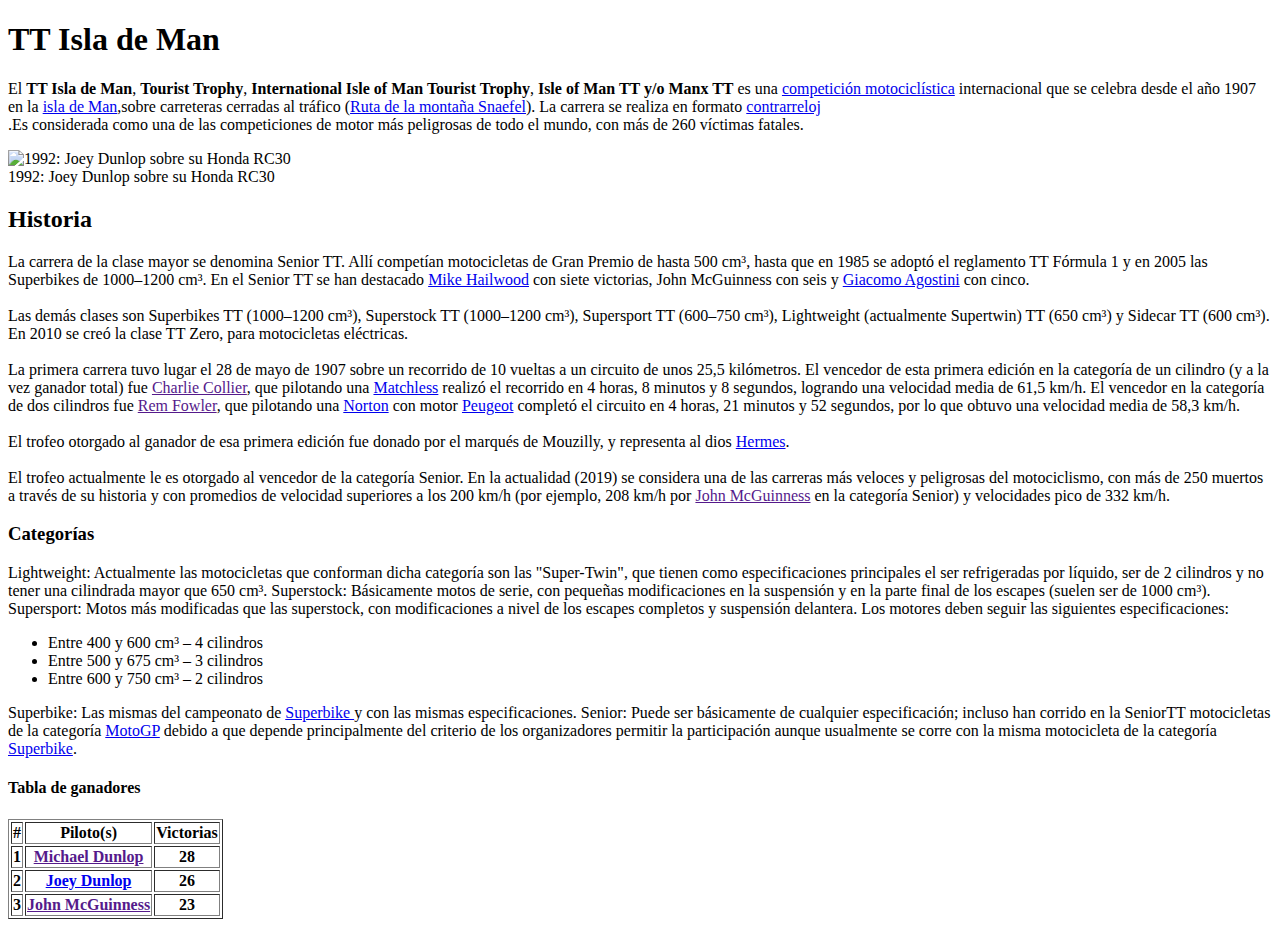
==== tp-1/index.html @ a5e5cebb "Create index.html" ====
<!DOCTYPE html>
<html lang="en">
<head>
    <meta charset="UTF-8">
    <meta http-equiv="X-UA-Compatible" content="IE=edge">
    <meta name="viewport" content="width=device-width, initial-scale=1.0">
    <title>TT Isla de Man - Wikipedia, la enciclopedia libre</title>
</head>
<body>
    <h1>TT Isla de Man</h1>
    <div>
        <p>El <strong>TT Isla de Man</strong>, <strong>Tourist Trophy</strong>, <strong>International Isle of Man Tourist Trophy</strong>, <strong>Isle of Man TT y/o Manx TT</strong>  es una <a href="https://es.wikipedia.org/wiki/Motociclismo_deportivo">competición motociclística</a> internacional
            que se celebra desde el año 1907 en la <a href="https://es.wikipedia.org/wiki/Isla_de_Man">isla de Man</a>,sobre carreteras cerradas al tráfico (<a href="https://es.wikipedia.org/wiki/Snaefell_Mountain_Course">Ruta de la montaña Snaefel</a>). 
            La carrera se realiza en formato <a href="https://es.wikipedia.org/wiki/Competici%C3%B3n_contrarreloj">contrarreloj</a><br>.Es considerada como una de las competiciones de motor más peligrosas de todo el mundo, con más de 260 víctimas fatales.
        </p>
        <p><img src="motociclista.jpg" alt="1992: Joey Dunlop sobre su Honda RC30"><br> 1992: Joey Dunlop sobre su Honda RC30</p>
    </div>
    <div>
    <h2>Historia</h2>
    <p>
        La carrera de la clase mayor se denomina Senior TT. Allí competían motocicletas de Gran Premio de hasta 500 cm³, hasta que en 1985 se adoptó el reglamento TT Fórmula 1 y en 2005 las Superbikes de 1000–1200 cm³. 
        En el Senior TT se han destacado <a href="https://es.wikipedia.org/wiki/Mike_Hailwood">Mike Hailwood</a> con siete victorias, John McGuinness con seis y <a href="https://es.wikipedia.org/wiki/Giacomo_Agostini">Giacomo Agostini</a> con cinco. <br><br>
        Las demás clases son Superbikes TT (1000–1200 cm³), Superstock TT (1000–1200 cm³), Supersport TT (600–750 cm³), Lightweight (actualmente Supertwin) TT (650 cm³) y Sidecar TT (600 cm³).
         En 2010 se creó la clase TT Zero, para motocicletas eléctricas. <br><br>
        La primera carrera tuvo lugar el 28 de mayo de 1907 sobre un recorrido de 10 vueltas a un circuito de unos 25,5 kilómetros.
        El vencedor de esta primera edición en la categoría de un cilindro (y a la vez ganador total) fue <a href="">Charlie Collier</a>, que pilotando una <a href="https://es.wikipedia.org/wiki/Matchless">Matchless</a> realizó el recorrido en 4 horas, 8 minutos y 8 segundos, logrando una velocidad media de 61,5 km/h.
        El vencedor en la categoría de dos cilindros fue <a href="">Rem Fowler</a>, que pilotando una <a href="https://es.wikipedia.org/wiki/Norton_Motorcycle_Company">Norton</a> con motor <a href="https://es.wikipedia.org/wiki/Peugeot">Peugeot</a> completó el circuito en 4 horas, 21 minutos y 52 segundos, por lo que obtuvo una velocidad media de 58,3 km/h. <br><br>
        El trofeo otorgado al ganador de esa primera edición fue donado por el marqués de Mouzilly, y representa al dios <a href="https://es.wikipedia.org/wiki/Hermes">Hermes</a>. <br><br>
        El trofeo actualmente le es otorgado al vencedor de la categoría Senior.
        En la actualidad (2019) se considera una de las carreras más veloces y peligrosas del motociclismo, con más de 250 muertos a través de su historia y con promedios de velocidad superiores a los 200 km/h (por ejemplo, 208 km/h por <a href="">John McGuinness</a> en la categoría Senior) y velocidades pico de 332 km/h.
    </p>
    </div>
    <div>
        <h3>Categorías</h3>
        <p>Lightweight: Actualmente las motocicletas que conforman dicha categoría son las "Super-Twin", que tienen como especificaciones principales el ser refrigeradas por líquido, ser de 2 cilindros y no tener una cilindrada mayor que 650 cm³.

            Superstock: Básicamente motos de serie, con pequeñas modificaciones en la suspensión y en la parte final de los escapes (suelen ser de 1000 cm³).
            
            Supersport: Motos más modificadas que las superstock, con modificaciones a nivel de los escapes completos y suspensión delantera. Los motores deben seguir las siguientes especificaciones:
            
           <ul>
               <li>Entre 400 y 600 cm³ – 4 cilindros</li>
               <li>Entre 500 y 675 cm³ – 3 cilindros</li>
               <li>Entre 600 y 750 cm³ – 2 cilindros</li>
           </ul> 
            Superbike: Las mismas del campeonato de <a href="https://es.wikipedia.org/wiki/Superbike">Superbike </a> y con las mismas especificaciones.
            
            Senior: Puede ser básicamente de cualquier especificación; incluso han corrido en la SeniorTT motocicletas de la categoría <a href="https://es.wikipedia.org/wiki/MotoGP">MotoGP</a> debido a que depende principalmente del criterio de los organizadores permitir la participación aunque usualmente se corre con la misma motocicleta de la categoría 
            <a href="https://es.wikipedia.org/wiki/Superbike">Superbike</a>.
        </p>
    </div>
    <div>
        <h4>Tabla de ganadores</h4>
        <table border="1">
        <tr>
            <th>#</th>
            <th>Piloto(s)</th>
            <th>Victorias</th>
        </tr>
        <tr>
            <th>1</th>
            <th><a href="">Michael Dunlop</a></th>
            <th>28</th>
        </tr>
        <tr>
            <th>2</th>
            <th><a href="https://es.wikipedia.org/wiki/Joey_Dunlop">Joey Dunlop</a></th>
            <th>26</th>
        </tr>
        <tr>
            <th>3</th>
            <th><a href="">John McGuinness</a></th>
            <th>23</th>
        </tr>
        </table>  
    </div>

</body>
</html>
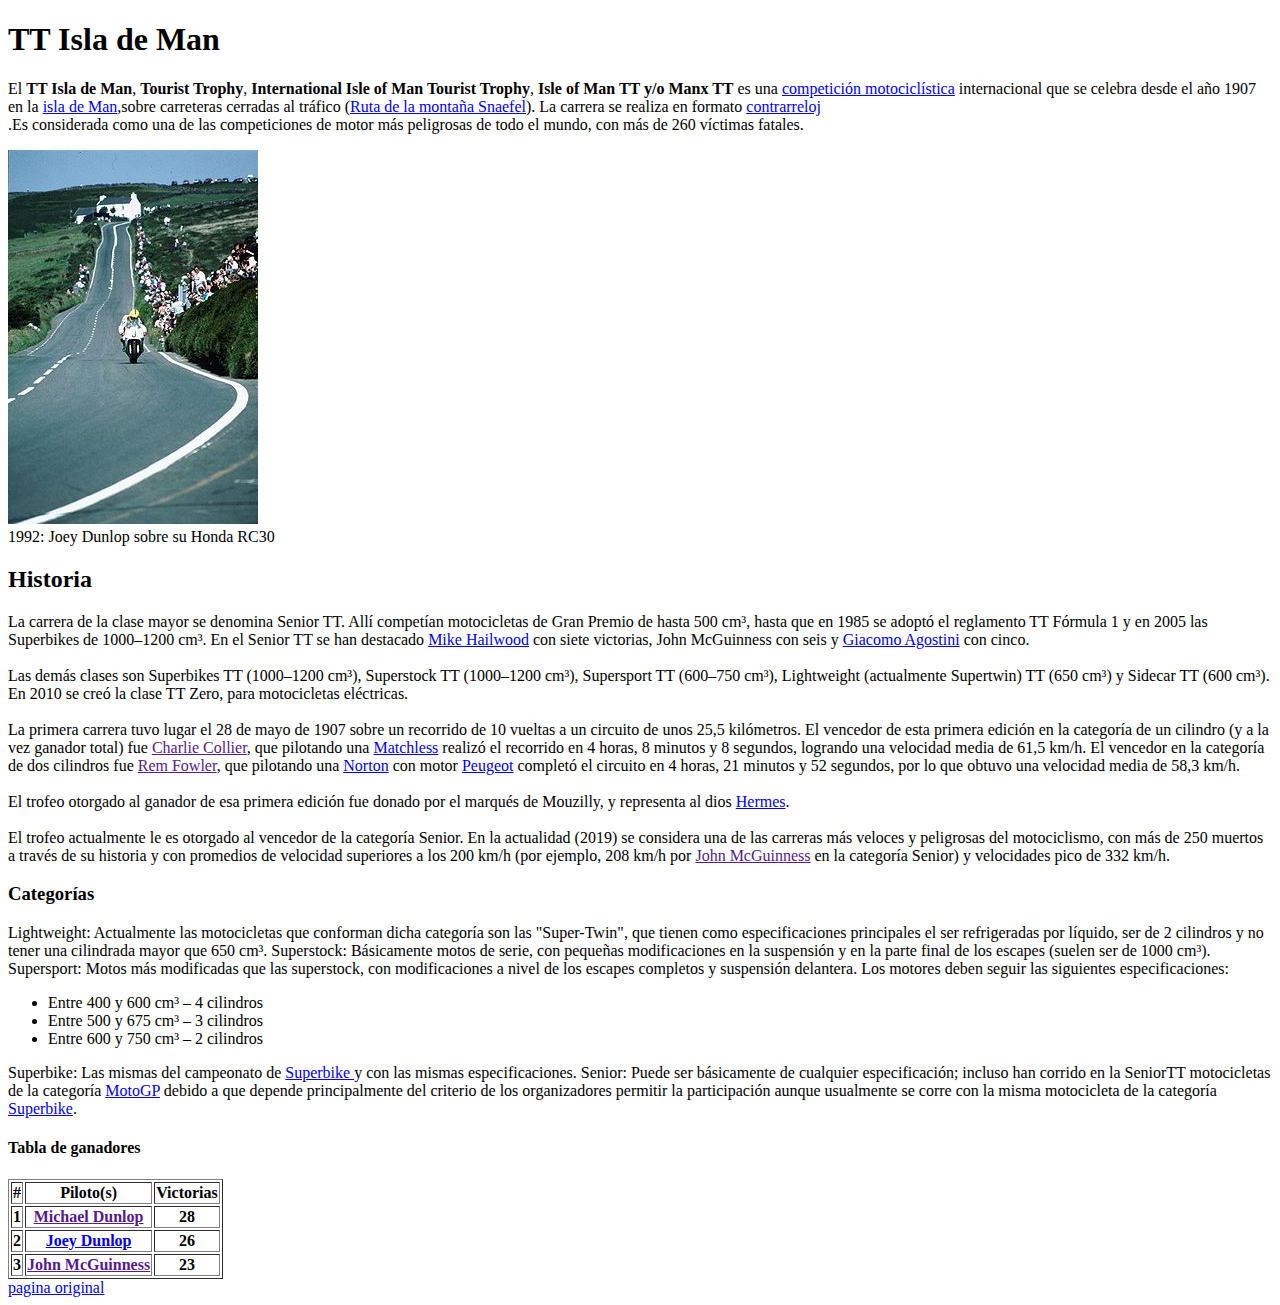
==== commit 31109548: "Update index.html" ====
--- a/tp-1/index.html
+++ b/tp-1/index.html
@@ -74,6 +74,6 @@
         </tr>
         </table>  
     </div>
-
+<a href="https://es.wikipedia.org/wiki/TT_Isla_de_Man">pagina original</a>
 </body>
 </html>
